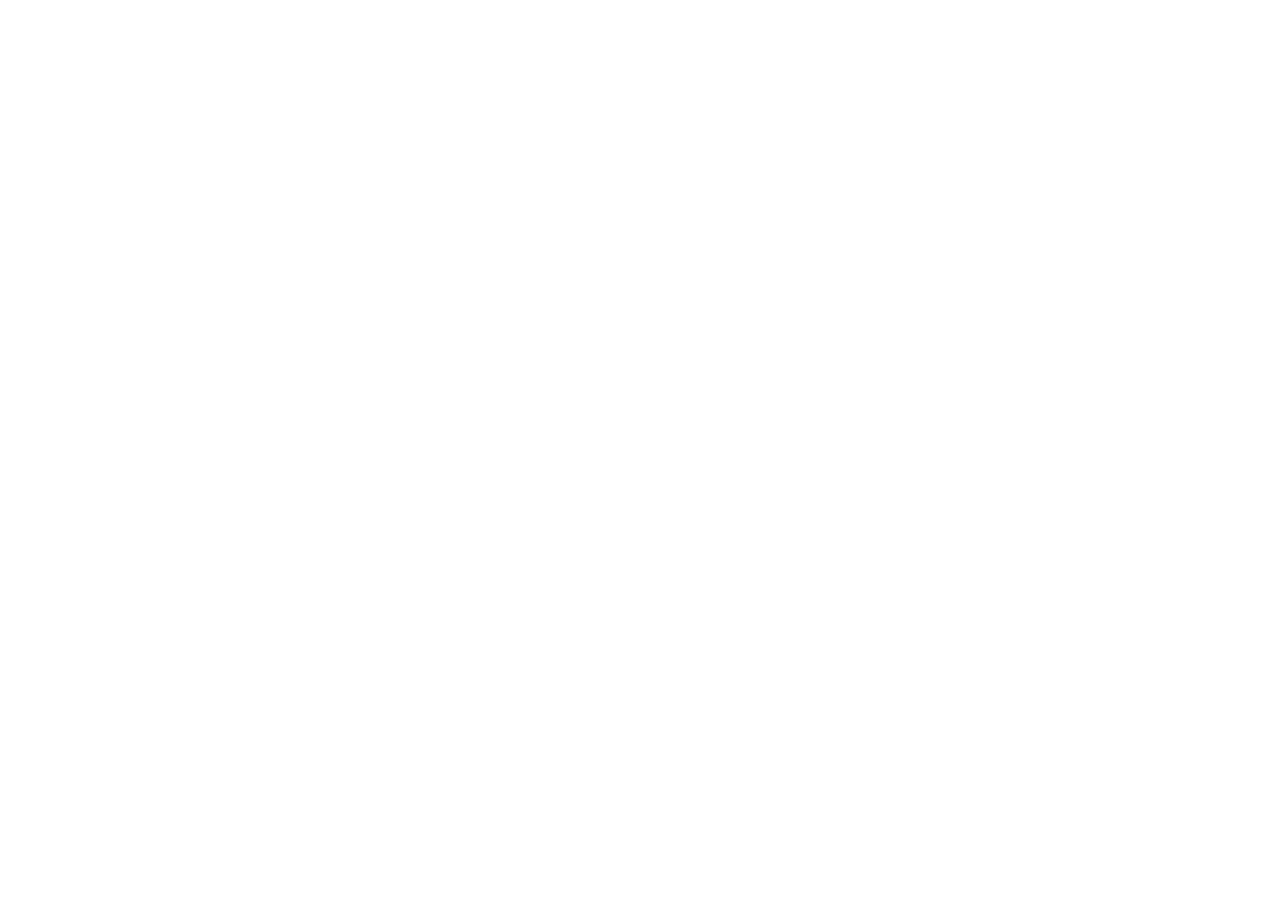
==== contact.html @ 850b8a71 "เพิ่มหัวเรื่องหน้าcontact" ====
<!DOCTYPE html>
<html lang="en">
<head>
    <meta charset="UTF-8">
    <meta name="viewport" content="width=device-width, initial-scale=1.0">
    <title>contact</title>
    <link href="https://cdn.jsdelivr.net/npm/bootstrap@5.3.0-alpha1/dist/css/bootstrap.min.css" rel="stylesheet">
    <link rel="stylesheet" href="css/style.css">
</head>
<body>
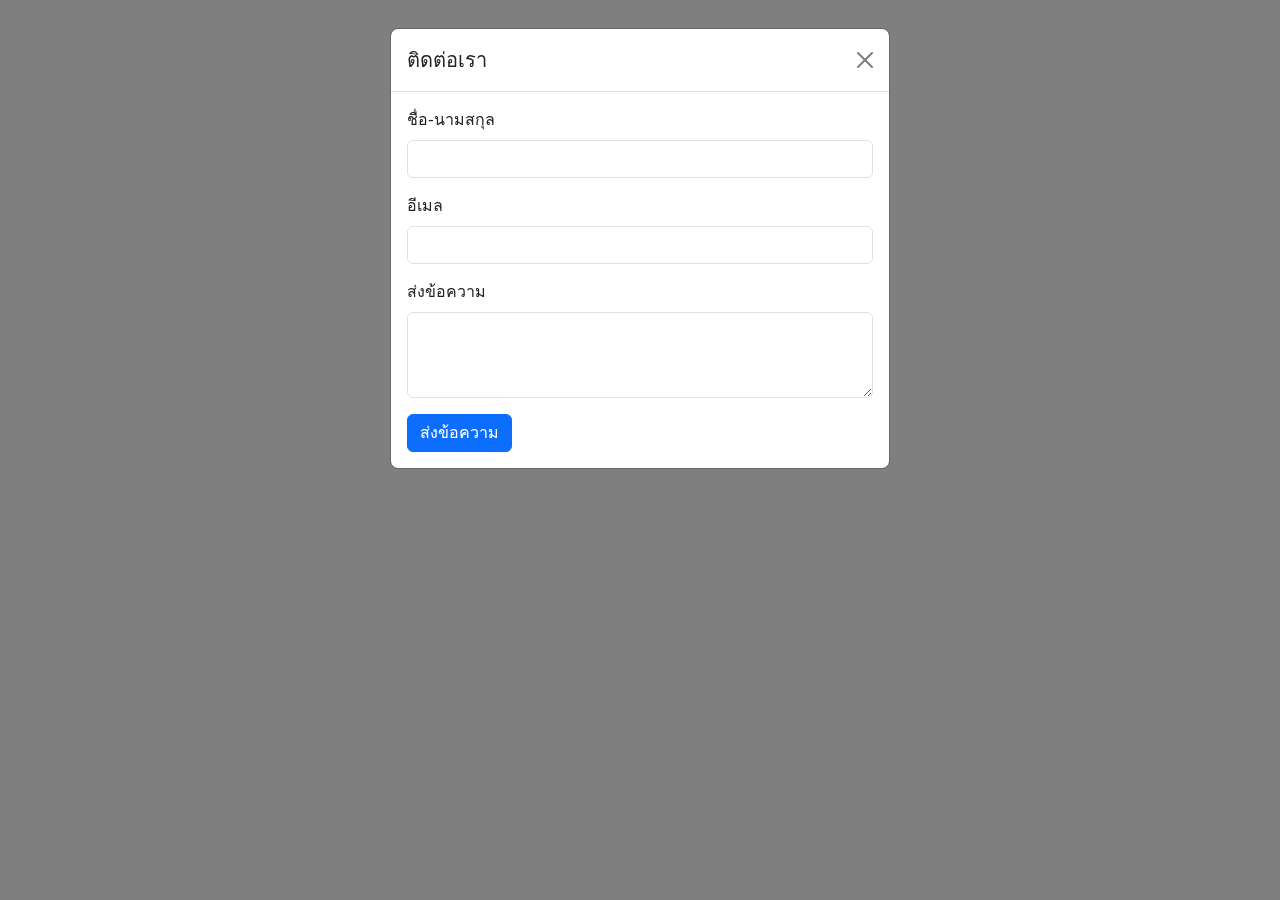
==== commit 2c8a946e: "เพิ่มเนื้อหาหน้าcomtact" ====
--- a/contact.html
+++ b/contact.html
@@ -7,4 +7,49 @@
     <link href="https://cdn.jsdelivr.net/npm/bootstrap@5.3.0-alpha1/dist/css/bootstrap.min.css" rel="stylesheet">
     <link rel="stylesheet" href="css/style.css">
 </head>
-<body>+<body>
+    <div class="modal fade" id="contactModal" tabindex="-1" aria-labelledby="contactModalLabel" aria-hidden="true">
+        <div class="modal-dialog">
+            <div class="modal-content">
+                <div class="modal-header">
+                    <h5 class="modal-title" id="contactModalLabel">ติดต่อเรา</h5>
+                    <button type="button" class="btn-close" data-bs-dismiss="modal" aria-label="Close"></button>
+                </div>
+                <div class="modal-body">
+                    <form>
+                        <div class="mb-3">
+                            <label for="name" class="form-label">ชื่อ-นามสกุล</label>
+                            <input type="text" class="form-control" id="name">
+                        </div>
+                        <div class="mb-3">
+                            <label for="email" class="form-label">อีเมล</label>
+                            <input type="email" class="form-control" id="email">
+                        </div>
+                        <div class="mb-3">
+                            <label for="message" class="form-label">ส่งข้อความ</label>
+                            <textarea class="form-control" id="message" rows="3"></textarea>
+                        </div>
+                        <button type="submit" class="btn btn-primary">ส่งข้อความ</button>
+                    </form>
+                </div>
+            </div>
+        </div>
+    </div>
+    <script src="https://cdn.jsdelivr.net/npm/bootstrap@5.3.0-alpha1/dist/js/bootstrap.bundle.min.js"></script>
+
+    <script>
+        window.onload = function() {
+            var myModal = new bootstrap.Modal(document.getElementById('contactModal'));
+            myModal.show();
+        }
+
+        // Close the modal and go back to the page (no page reload)
+        var modalCloseButton = document.querySelector('.btn-close');
+        modalCloseButton.addEventListener('click', function() {
+            var myModal = bootstrap.Modal.getInstance(document.getElementById('contactModal'));
+            myModal.hide();  // Hide the modal
+            window.location.href = "index.html"; 
+        });
+    </script>
+</body>
+</html>